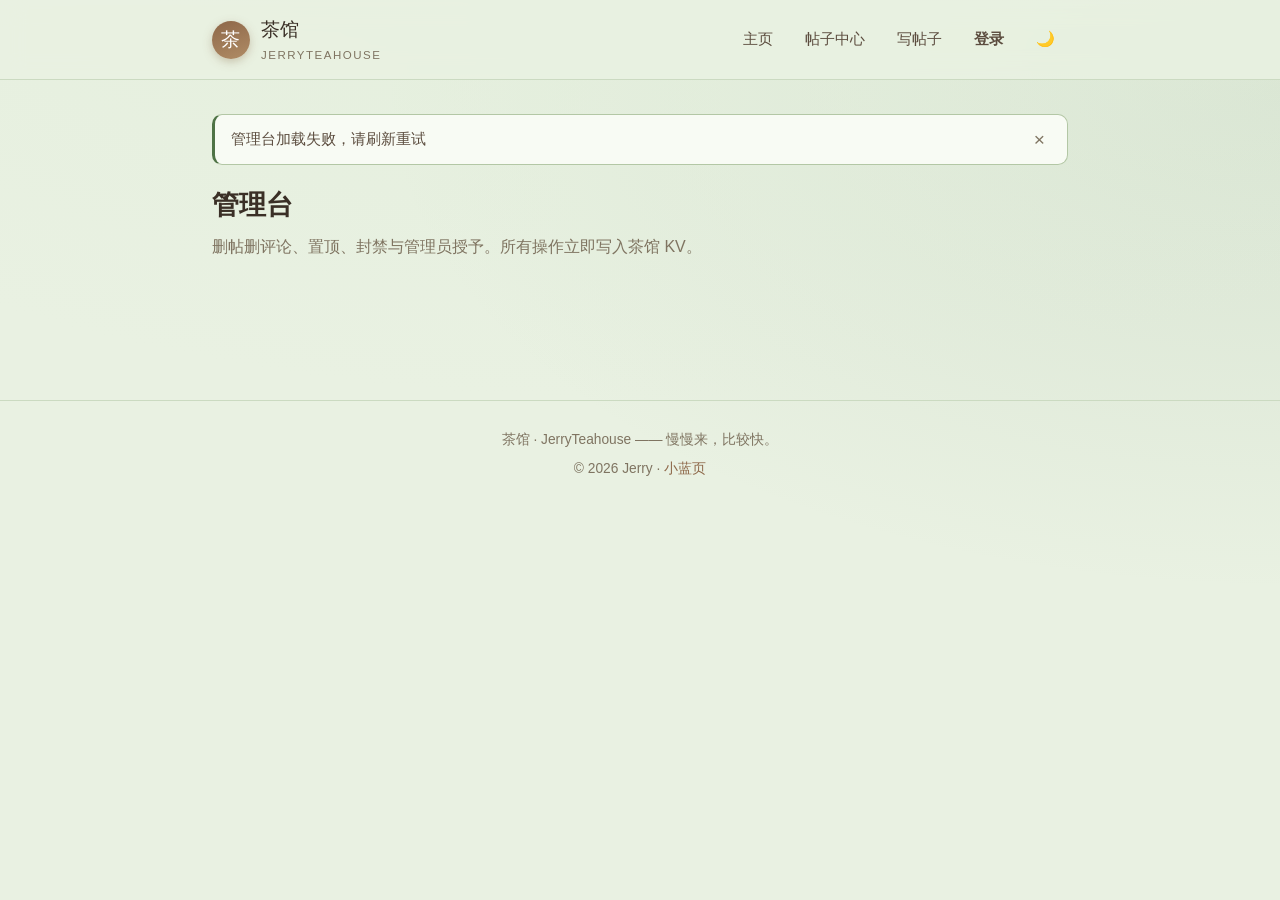
==== admin/index.html @ ba185a42 "Update admin/index.html (2026-09-23 17:43)" ====
<!DOCTYPE html>
<html lang="zh-CN" data-theme="light">
<head>
<meta charset="utf-8" />
<meta name="viewport" content="width=device-width, initial-scale=1" />
<title>管理台 · 茶馆</title>
<meta name="description" content="茶馆管理台：帖子 / 评论 / 用户 / 封禁 / 管理员。" />
<link rel="icon" type="image/svg+xml" href="/assets/favicon.svg" />
<link rel="stylesheet" href="/assets/teahouse.css" />
<link rel="stylesheet" href="/assets/editbar.css" />
<script src="/assets/teahouse.js" defer></script>
<script>
  (function () {
    try {
      var t = localStorage.getItem('tea_theme');
      if (!t) t = (window.matchMedia && window.matchMedia('(prefers-color-scheme: dark)').matches) ? 'dark' : 'light';
      document.documentElement.setAttribute('data-theme', t);
    } catch (e) { document.documentElement.setAttribute('data-theme', 'light'); }
  })();
</script>
</head>
<body>

<header class="tea-header">
  <div class="tea-header-inner">
    <a class="tea-brand" href="/">
      <span class="tea-mark">茶</span>
      <span>茶馆<span class="tea-brand-sub">JerryTeahouse</span></span>
    </a>
    <nav class="tea-nav">
      <a href="/">主页</a>
      <a href="/posts/">帖子中心</a>
      <a href="/new/">写帖子</a>
      <span class="tea-auth-slot" data-tea-auth></span>
      <a href="#" id="themeBtn" title="切换明暗">🌙</a>
    </nav>
  </div>
</header>

<main class="tea-wrap">

  <h1 style="font-size:1.7rem;margin:0 0 6px">管理台</h1>
  <p style="color:var(--muted);margin:0">删帖删评论、置顶、封禁与管理员授予。所有操作立即写入茶馆 KV。</p>

  <section class="tea-panel" id="needLogin" hidden>
    <h2>请先登录</h2>
    <p class="sub">管理台需要管理员身份（站主账号登录后自动具备）。</p>
    <button class="btn btn-tea" type="button" data-tea-login>登录</button>
  </section>

  <section class="tea-panel" id="noPerm" hidden>
    <h2>没有管理员权限</h2>
    <p class="sub">当前账号不是茶馆管理员。站长可在小蓝页授予，或由茶馆管理员在下面「管理员」里添加。</p>
    <a class="btn" href="/">回主页</a>
  </section>

  <div id="adminBody" hidden>

    <section class="tea-panel">
      <h2>概览</h2>
      <p class="sub">评论与用户数按茶馆 KV 现算，可能与帖子内计数略有出入（只统计最近 40 帖的评论）。</p>
      <div class="stat-grid">
        <div class="stat"><b id="kPosts">0</b><span>已发布</span></div>
        <div class="stat"><b id="kDrafts">0</b><span>草稿</span></div>
        <div class="stat"><b id="kPinned">0</b><span>置顶</span></div>
        <div class="stat"><b id="kComments">0</b><span>评论</span></div>
        <div class="stat"><b id="kUsers">0</b><span>用户</span></div>
        <div class="stat"><b id="kBanned">0</b><span>封禁中</span></div>
      </div>
      <div class="tea-form-foot" style="margin-top:16px">
        <button class="btn" type="button" id="refreshBtn">刷新数据</button>
        <a class="btn" href="/posts/">去帖子中心</a>
        <span class="tea-hint" id="meHint"></span>
      </div>
    </section>

    <section class="tea-panel">
      <h2>帖子</h2>
      <p class="sub">置顶的帖子会排在帖子中心最前面。</p>
      <table class="tea-table">
        <thead><tr><th>标题</th><th>作者</th><th>时间</th><th>状态</th><th style="text-align:right">操作</th></tr></thead>
        <tbody id="tblPosts"></tbody>
      </table>
      <div class="empty-note" id="postsEmpty" hidden>还没有帖子。</div>
    </section>

    <section class="tea-panel">
      <h2>评论</h2>
      <p class="sub">按时间倒序，最多显示 60 条。</p>
      <table class="tea-table">
        <thead><tr><th>内容</th><th>作者</th><th>所属帖子</th><th>时间</th><th style="text-align:right">操作</th></tr></thead>
        <tbody id="tblComments"></tbody>
      </table>
      <div class="empty-note" id="commentsEmpty" hidden>还没有评论。</div>
    </section>

    <section class="tea-panel">
      <h2>用户与权限</h2>
      <p class="sub">站主（<span id="ownerName"></span>）永远是管理员，不可移除。封禁期间该用户不能再发帖/评论。</p>
      <table class="tea-table">
        <thead><tr><th>用户</th><th>帖子</th><th>身份</th><th style="text-align:right">操作</th></tr></thead>
        <tbody id="tblUsers"></tbody>
      </table>
      <div class="empty-note" id="usersEmpty" hidden>用户目录还是空的（有人登录并发帖后就会出现）。</div>
    </section>

    <section class="tea-panel">
      <h2>封禁中</h2>
      <table class="tea-table">
        <thead><tr><th>用户</th><th>原因</th><th>封禁时间</th><th>解封时间</th><th style="text-align:right">操作</th></tr></thead>
        <tbody id="tblBans"></tbody>
      </table>
      <div class="empty-note" id="bansEmpty" hidden>当前没有被封禁的用户。</div>
    </section>

  </div>

</main>

<footer class="tea-footer">
  <div>茶馆 · JerryTeahouse —— 慢慢来，比较快。</div>
  <div style="margin-top:6px">© <span id="yr"></span> Jerry · <a href="https://mc-creator-jerry-webpage.pages.dev/">小蓝页</a></div>
</footer>

<script>
(function () {
  'use strict';
  document.getElementById('yr').textContent = new Date().getFullYear();

  function api(url, opts) {
    return fetch(url, Object.assign({ credentials: 'same-origin' }, opts || {}))
      .then(function (r) { return r.json().then(function (j) { return { ok: r.ok, status: r.status, body: j }; }); });
  }
  function post(payload) {
    return api('/api/admin', { method: 'POST', headers: { 'Content-Type': 'application/json' }, body: JSON.stringify(payload) });
  }
  function esc(s) { return String(s == null ? '' : s).replace(/[&<>"']/g, function (c) { return ({ '&': '&amp;', '<': '&lt;', '>': '&gt;', '"': '&quot;', "'": '&#39;' })[c]; }); }
  function toast(msg, kind) { if (window.TeaAuth && window.TeaAuth.notify) window.TeaAuth.notify(msg, kind); }
  function fmtDate(ts) { try { return new Date(ts).toLocaleString('zh-CN', { hour12: false }); } catch (e) { return '—'; } }
  function btn(label, cls, fn) {
    var b = document.createElement('button');
    b.type = 'button';
    b.className = 'mini-btn' + (cls ? ' ' + cls : '');
    b.textContent = label;
    b.addEventListener('click', fn);
    return b;
  }
  var errMap = {
    forbidden: '没有管理员权限', not_found: '对象不存在', unauthorized: '登录已失效，请重新登录',
    cannot_ban_self_or_owner: '不能封禁站主', cannot_ban_admin: '不能封禁管理员',
    cannot_demote_self: '不能取消自己的管理员', owner_always_admin: '站主永远是管理员',
    bad_params: '参数不完整', unknown_action: '未知操作'
  };
  function handle(res, okMsg) {
    if (res.ok) { toast(okMsg); load(); return true; }
    toast(errMap[res.body && res.body.error] || '操作失败', 'err');
    return false;
  }

  var data = null;

  function renderPosts() {
    var tb = document.getElementById('tblPosts');
    tb.innerHTML = '';
    var list = data.posts || [];
    document.getElementById('postsEmpty').hidden = !!list.length;
    list.forEach(function (p) {
      var tr = document.createElement('tr');
      var td1 = document.createElement('td');
      td1.innerHTML = (p.pinned ? '📌 ' : '') + '<a href="/post/?post=' + encodeURIComponent(p.id) + '">' + esc(p.title || '（无标题）') + '</a>';
      var td2 = document.createElement('td');
      td2.innerHTML = '<a href="/profile/?user=' + encodeURIComponent(p.login) + '">' + esc(p.login) + '</a>';
      var td3 = document.createElement('td'); td3.textContent = fmtDate(p.ts);
      var td4 = document.createElement('td'); td4.textContent = p.status === 'draft' ? '草稿' : '已发布';
      var td5 = document.createElement('td'); td5.className = 'act';
      td5.appendChild(btn(p.pinned ? '取消置顶' : '置顶', '', function () {
        post({ action: 'pinPost', id: p.id, pinned: !p.pinned }).then(function (r) { handle(r, p.pinned ? '已取消置顶' : '已置顶'); });
      }));
      td5.appendChild(btn(p.status === 'draft' ? '发布' : '转草稿', '', function () {
        post({ action: 'setStatus', id: p.id, status: p.status === 'draft' ? 'published' : 'draft' })
          .then(function (r) { handle(r, '状态已更新'); });
      }));
      td5.appendChild(btn('删除', 'warn', function () {
        if (!window.confirm('确定删除帖子「' + (p.title || '（无标题）') + '」？\n该帖的评论与附件会一并清除，不可恢复。')) return;
        post({ action: 'delPost', id: p.id }).then(function (r) { handle(r, '帖子已删除'); });
      }));
      [td1, td2, td3, td4, td5].forEach(function (td) { tr.appendChild(td); });
      tb.appendChild(tr);
    });
  }

  function renderComments() {
    var tb = document.getElementById('tblComments');
    tb.innerHTML = '';
    var list = (data.comments || []).slice(0, 60);
    document.getElementById('commentsEmpty').hidden = !!list.length;
    list.forEach(function (c) {
      var tr = document.createElement('tr');
      var td1 = document.createElement('td'); td1.textContent = c.body || '';
      var td2 = document.createElement('td');
      td2.innerHTML = '<a href="/profile/?user=' + encodeURIComponent(c.login) + '">' + esc(c.login) + '</a>';
      var td3 = document.createElement('td');
      td3.innerHTML = '<a href="/post/?post=' + encodeURIComponent(c.post) + '">' + esc(c.postTitle || c.post) + '</a>';
      var td4 = document.createElement('td'); td4.textContent = fmtDate(c.ts);
      var td5 = document.createElement('td'); td5.className = 'act';
      td5.appendChild(btn('删除', 'warn', function () {
        if (!window.confirm('删除这条评论？')) return;
        post({ action: 'delComment', post: c.post, id: c.id }).then(function (r) { handle(r, '评论已删除'); });
      }));
      [td1, td2, td3, td4, td5].forEach(function (td) { tr.appendChild(td); });
      tb.appendChild(tr);
    });
  }

  function renderUsers() {
    var tb = document.getElementById('tblUsers');
    tb.innerHTML = '';
    var list = data.users || [];
    document.getElementById('usersEmpty').hidden = !!list.length;
    var admins = data.admins || [];
    list.forEach(function (u) {
      var isOwner = u.login === data.owner;
      var isAdmin = isOwner || admins.indexOf(u.login) !== -1;
      var banned = (data.bans || []).some(function (b) { return b.login === u.login; });
      var tr = document.createElement('tr');
      var td1 = document.createElement('td');
      td1.innerHTML = '<a href="/profile/?user=' + encodeURIComponent(u.login) + '">' + esc(u.name || u.login) + '</a>' +
        '<span style="color:var(--muted)"> @' + esc(u.login) + '</span>';
      var td2 = document.createElement('td'); td2.textContent = u.posts || 0;
      var td3 = document.createElement('td');
      td3.innerHTML = (isOwner ? '<span class="tag">站主</span> ' : '') +
        (isAdmin ? '<span class="tag">管理员</span>' : '<span style="color:var(--muted)">普通茶客</span>') +
        (banned ? ' <span class="tag" style="background:color-mix(in srgb,var(--danger) 18%,transparent);color:var(--danger)">封禁中</span>' : '');
      var td4 = document.createElement('td'); td4.className = 'act';
      if (!isOwner) {
        if (!isAdmin) {
          td4.appendChild(btn('设为管理员', '', function () {
            if (!window.confirm('把 ' + u.login + ' 设为茶馆管理员？')) return;
            post({ action: 'addAdmin', login: u.login }).then(function (r) { handle(r, '已授予管理员'); });
          }));
        } else {
          td4.appendChild(btn('取消管理员', '', function () {
            if (!window.confirm('取消 ' + u.login + ' 的管理员权限？')) return;
            post({ action: 'removeAdmin', login: u.login }).then(function (r) { handle(r, '已取消管理员'); });
          }));
        }
        if (banned) {
          td4.appendChild(btn('解封', '', function () {
            post({ action: 'unban', login: u.login }).then(function (r) { handle(r, '已解封'); });
          }));
        } else if (!isAdmin) {
          td4.appendChild(btn('封禁', 'warn', function () {
            var hours = Number(window.prompt('封禁 ' + u.login + ' 多少小时？（0 = 永久）', '24'));
            if (isNaN(hours)) return;
            var reason = window.prompt('封禁原因（可留空）：', '') || '';
            post({ action: 'ban', login: u.login, hours: hours, reason: reason }).then(function (r) { handle(r, '已封禁'); });
          }));
        }
      } else {
        td4.innerHTML = '<span style="color:var(--muted)">—</span>';
      }
      [td1, td2, td3, td4].forEach(function (td) { tr.appendChild(td); });
      tb.appendChild(tr);
    });
  }

  function renderBans() {
    var tb = document.getElementById('tblBans');
    tb.innerHTML = '';
    var list = data.bans || [];
    document.getElementById('bansEmpty').hidden = !!list.length;
    list.forEach(function (b) {
      var tr = document.createElement('tr');
      var td1 = document.createElement('td'); td1.textContent = b.login;
      var td2 = document.createElement('td'); td2.textContent = b.reason || '—';
      var td3 = document.createElement('td'); td3.textContent = fmtDate(b.bannedAt);
      var td4 = document.createElement('td'); td4.textContent = b.until ? fmtDate(b.until) : '永久';
      var td5 = document.createElement('td'); td5.className = 'act';
      td5.appendChild(btn('解封', '', function () {
        post({ action: 'unban', login: b.login }).then(function (r) { handle(r, '已解封'); });
      }));
      [td1, td2, td3, td4, td5].forEach(function (td) { tr.appendChild(td); });
      tb.appendChild(tr);
    });
  }

  function load() {
    api('/api/admin').then(function (res) {
      if (res.status === 401) { document.getElementById('needLogin').hidden = false; return; }
      if (res.status === 403 || !res.ok) { document.getElementById('noPerm').hidden = false; return; }

      data = res.body;
      document.getElementById('adminBody').hidden = false;
      document.getElementById('ownerName').textContent = data.owner || '';
      document.getElementById('meHint').textContent = '当前身份：@' + data.me.login + (data.me.isOwner ? '（站主）' : '（管理员）');

      var st = data.stats || {};
      document.getElementById('kPosts').textContent = st.posts || 0;
      document.getElementById('kDrafts').textContent = st.drafts || 0;
      document.getElementById('kPinned').textContent = st.pinned || 0;
      document.getElementById('kComments').textContent = st.comments || 0;
      document.getElementById('kUsers').textContent = st.users || 0;
      document.getElementById('kBanned').textContent = st.banned || 0;

      renderPosts(); renderComments(); renderUsers(); renderBans();
    }).catch(function () { toast('管理台加载失败，请刷新重试', 'err'); });
  }

  document.getElementById('refreshBtn').addEventListener('click', function () { load(); toast('已刷新'); });

  if (window.TeaAuth && window.TeaAuth.onChange) window.TeaAuth.onChange(function () { load(); });
  else document.addEventListener('tea-auth-ready', function () { load(); });
})();
</script>
</body>
</html>
---- assets/teahouse.css ----
/* ============================================================
   JerryTeahouse · 茶室主题
   暖木色 / 茶绿 / 留白。明暗两套。
   ============================================================ */

:root {
  --bg: #e9f1e2;            /* 茶绿纸底（背景走绿，不走黄） */
  --bg-soft: #dde8d4;
  --panel: #f8fbf4;
  --card: #f8fbf4;
  --border: #cbdac1;
  --border-strong: #b3c7a5;
  --text: #3a2f26;          /* 暖褐（字色保留） */
  --text-soft: #5c4d3f;
  --muted: #7f7461;
  --wood: #8d6748;          /* 暖木色 */
  --wood-soft: #b08c66;
  --wood-tint: #f0e6d4;
  --tea: #4f7346;           /* 茶绿（略加深，配绿底更稳） */
  --tea-soft: #7fa07f;
  --tea-tint: #e2eedb;
  --accent: #4f7346;
  --accent-ink: #ffffff;
  --danger: #b4503f;
  --shadow: 0 1px 2px rgba(38, 56, 40, .05), 0 8px 24px rgba(38, 56, 40, .07);
  --shadow-hover: 0 2px 6px rgba(38, 56, 40, .09), 0 14px 34px rgba(38, 56, 40, .12);
  --radius: 16px;
  --radius-sm: 10px;
  --maxw: 900px;
  --font-serif: Georgia, "Songti SC", "Noto Serif SC", "Source Han Serif SC", "STSong", serif;
  --font-sans: -apple-system, BlinkMacSystemFont, "Segoe UI", "PingFang SC",
    "Hiragino Sans GB", "Microsoft YaHei", Roboto, Helvetica, Arial, sans-serif;
}

html[data-theme="dark"] {
  --bg: #131a15;
  --bg-soft: #18211a;
  --panel: #1d2620;
  --card: #1d2620;
  --border: #2b372d;
  --border-strong: #3b4a3d;
  --text: #ece3d6;
  --text-soft: #d3c7b6;
  --muted: #a1927d;
  --wood: #c9a97e;
  --wood-soft: #a98a63;
  --wood-tint: #2e2721;
  --tea: #8fb08a;
  --tea-soft: #6f8c6b;
  --tea-tint: #232e26;
  --accent: #8fb08a;
  --accent-ink: #17201a;
  --danger: #d98a7a;
  --shadow: 0 1px 2px rgba(0, 0, 0, .3), 0 10px 28px rgba(0, 0, 0, .35);
  --shadow-hover: 0 2px 8px rgba(0, 0, 0, .38), 0 16px 40px rgba(0, 0, 0, .45);
}

* { box-sizing: border-box; }

html, body { margin: 0; padding: 0; }

body {
  background: var(--bg);
  color: var(--text);
  font-family: var(--font-sans);
  font-size: 16px;
  line-height: 1.65;
  -webkit-font-smoothing: antialiased;
  text-rendering: optimizeLegibility;
  min-height: 100vh;
  background-image:
    radial-gradient(1200px 600px at 50% -200px, color-mix(in srgb, var(--tea-tint) 90%, transparent), transparent),
    radial-gradient(900px 500px at 100% 10%, color-mix(in srgb, var(--tea-soft) 16%, transparent), transparent);
  background-attachment: fixed;
}

a { color: var(--tea); text-decoration: none; }
a:hover { text-decoration: underline; text-underline-offset: 3px; }

h1, h2, h3, h4 { font-family: var(--font-serif); font-weight: 600; letter-spacing: .2px; color: var(--text); }

/* ---------- 顶栏 ---------- */
.tea-header {
  position: sticky;
  top: 0;
  z-index: 50;
  background: color-mix(in srgb, var(--bg) 86%, transparent);
  backdrop-filter: saturate(1.2) blur(12px);
  border-bottom: 1px solid var(--border);
}
.tea-header-inner {
  max-width: var(--maxw);
  margin: 0 auto;
  padding: 14px 22px;
  display: flex;
  align-items: center;
  gap: 18px;
}
.tea-brand {
  display: inline-flex;
  align-items: center;
  gap: 11px;
  color: var(--text);
  text-decoration: none;
  font-family: var(--font-serif);
  font-size: 1.18rem;
  letter-spacing: .3px;
}
.tea-brand:hover { text-decoration: none; }
.tea-mark {
  width: 38px; height: 38px;
  border-radius: 50%;
  display: grid; place-items: center;
  background: linear-gradient(160deg, var(--wood), var(--wood-soft));
  color: #fff;
  font-size: 1.2rem;
  box-shadow: 0 3px 10px color-mix(in srgb, var(--wood) 35%, transparent);
  flex: none;
}
.tea-brand-sub { display: block; font-family: var(--font-sans); font-size: .72rem; color: var(--muted); letter-spacing: 1.5px; text-transform: uppercase; margin-top: 1px; }
.tea-nav { margin-left: auto; display: flex; align-items: center; gap: 6px; flex-wrap: wrap; }
.tea-nav a {
  color: var(--text-soft);
  padding: 7px 13px;
  border-radius: 999px;
  font-size: .94rem;
  transition: background .18s ease, color .18s ease;
  white-space: nowrap;
}
.tea-nav a:hover { background: var(--wood-tint); color: var(--text); text-decoration: none; }
.tea-nav a.is-active { background: var(--tea-tint); color: var(--tea); font-weight: 600; }

/* ---------- 容器 ---------- */
.tea-wrap { max-width: var(--maxw); margin: 0 auto; padding: 34px 22px 80px; }

/* ---------- Hero ---------- */
.tea-hero { padding: 34px 0 30px; }
.tea-hero h1 {
  font-size: clamp(1.9rem, 4.4vw, 2.7rem);
  line-height: 1.25;
  margin: 0 0 12px;
}
.tea-hero p { color: var(--muted); margin: 0; font-size: 1.05rem; max-width: 60ch; }
.tea-hero .tea-em { color: var(--wood); }
.tea-rule {
  height: 1px; border: 0; margin: 26px 0 0;
  background: linear-gradient(90deg, transparent, var(--border-strong) 18%, var(--border-strong) 82%, transparent);
}

/* ---------- 工具条 ---------- */
.tea-toolbar {
  display: flex; align-items: center; gap: 10px; flex-wrap: wrap;
  margin: 22px 0 18px;
}
.tea-tabs { display: flex; gap: 4px; background: var(--bg-soft); border: 1px solid var(--border); padding: 4px; border-radius: 999px; }
.tea-tab {
  border: 0; background: transparent; color: var(--text-soft); cursor: pointer;
  padding: 7px 15px; border-radius: 999px; font-size: .92rem; font-family: inherit;
  transition: background .18s ease, color .18s ease;
}
.tea-tab:hover { color: var(--text); }
.tea-tab.is-active { background: var(--panel); color: var(--tea); font-weight: 600; box-shadow: var(--shadow); }
.tea-toolbar .tea-spacer { margin-left: auto; }

/* ---------- 按钮 ---------- */
.btn {
  font-family: inherit; font-size: .94rem; cursor: pointer;
  border: 1px solid var(--border-strong);
  background: var(--panel); color: var(--text);
  padding: 9px 18px; border-radius: 999px;
  display: inline-flex; align-items: center; gap: 7px;
  transition: transform .12s ease, background .18s ease, border-color .18s ease, box-shadow .18s ease;
}
.btn:hover { background: var(--wood-tint); border-color: var(--wood-soft); text-decoration: none; }
.btn:active { transform: translateY(1px); }
.btn-tea { background: var(--tea); color: var(--accent-ink); border-color: var(--tea); }
.btn-tea:hover { background: color-mix(in srgb, var(--tea) 88%, #000); border-color: color-mix(in srgb, var(--tea) 88%, #000); }
.btn-ghost { background: transparent; border-color: transparent; color: var(--muted); }
.btn-ghost:hover { background: var(--wood-tint); color: var(--text); }
.btn:disabled { opacity: .55; cursor: not-allowed; transform: none; }
.btn-sm { padding: 6px 13px; font-size: .86rem; }

/* ---------- 帖子卡片 ---------- */
.tea-list { display: flex; flex-direction: column; gap: 16px; }
.post-card {
  display: block;
  background: var(--card);
  border: 1px solid var(--border);
  border-radius: var(--radius);
  padding: 20px 22px;
  color: inherit;
  text-decoration: none;
  box-shadow: var(--shadow);
  transition: transform .16s ease, box-shadow .2s ease, border-color .2s ease;
  position: relative;
  overflow: hidden;
}
.post-card::before {
  content: ""; position: absolute; left: 0; top: 0; bottom: 0; width: 3px;
  background: linear-gradient(180deg, var(--wood), var(--tea));
  opacity: 0; transition: opacity .2s ease;
}
.post-card:hover { text-decoration: none; transform: translateY(-2px); box-shadow: var(--shadow-hover); border-color: var(--border-strong); }
.post-card:hover::before { opacity: 1; }
.post-card h3 { margin: 0 0 8px; font-size: 1.24rem; line-height: 1.4; }
.post-excerpt { color: var(--muted); margin: 0 0 14px; font-size: .96rem; display: -webkit-box; -webkit-line-clamp: 2; -webkit-box-orient: vertical; overflow: hidden; }
.post-meta { display: flex; align-items: center; gap: 14px; flex-wrap: wrap; font-size: .84rem; color: var(--muted); }
.post-meta .who { display: inline-flex; align-items: center; gap: 7px; color: var(--text-soft); }
.post-avatar { width: 22px; height: 22px; border-radius: 50%; object-fit: cover; background: var(--wood-tint); }
.post-tags { display: inline-flex; gap: 6px; flex-wrap: wrap; margin-left: auto; }
.tag {
  font-size: .78rem; color: var(--tea); background: var(--tea-tint);
  border-radius: 999px; padding: 2px 10px; white-space: nowrap;
}
.post-stats { display: inline-flex; gap: 12px; color: var(--muted); font-size: .84rem; }
.post-stats span { display: inline-flex; align-items: center; gap: 4px; }

/* ---------- 空态 ---------- */
.tea-empty {
  text-align: center; padding: 64px 24px;
  border: 1px dashed var(--border-strong); border-radius: var(--radius);
  background: color-mix(in srgb, var(--panel) 55%, transparent);
  color: var(--muted);
}
.tea-empty .tea-empty-mark { font-size: 2.6rem; opacity: .5; margin-bottom: 10px; font-family: var(--font-serif); color: var(--wood); }
.tea-empty h3 { margin: 0 0 6px; color: var(--text-soft); }
.tea-empty p { margin: 0 0 16px; }

/* ---------- 页脚 ---------- */
.tea-footer {
  border-top: 1px solid var(--border);
  margin-top: 60px; padding: 28px 22px 40px;
  text-align: center; color: var(--muted); font-size: .86rem;
}
.tea-footer a { color: var(--wood); }

/* ---------- 示例徽标 ---------- */
.tea-demo-flag {
  display: none;
  background: var(--wood-tint); color: var(--wood);
  border: 1px dashed var(--wood-soft);
  border-radius: var(--radius-sm);
  padding: 9px 14px; font-size: .88rem; margin-bottom: 16px;
}
body.is-demo .tea-demo-flag { display: block; }

/* ---------- 主页：区块标题 / 入口卡片 ---------- */
.tea-section-head { display: flex; align-items: baseline; gap: 12px; margin: 40px 0 18px; }
.tea-section-head h2 { margin: 0; font-size: 1.32rem; }
.tea-section-head .more { margin-left: auto; font-size: .9rem; color: var(--wood); white-space: nowrap; }

.entry-grid { display: grid; grid-template-columns: repeat(auto-fit, minmax(210px, 1fr)); gap: 16px; }
.entry-card {
  display: block; color: inherit; text-decoration: none;
  background: var(--card); border: 1px solid var(--border);
  border-radius: var(--radius); padding: 22px;
  box-shadow: var(--shadow);
  transition: transform .16s ease, box-shadow .2s ease, border-color .2s ease;
}
.entry-card:hover { text-decoration: none; transform: translateY(-2px); box-shadow: var(--shadow-hover); border-color: var(--border-strong); }
.entry-card .ic {
  width: 44px; height: 44px; border-radius: 13px; display: grid; place-items: center;
  font-size: 1.35rem; margin-bottom: 13px;
  background: var(--tea-tint); color: var(--tea);
}
.entry-card:nth-child(2n) .ic { background: var(--wood-tint); color: var(--wood); }
.entry-card h3 { margin: 0 0 6px; font-size: 1.1rem; }
.entry-card p { margin: 0; color: var(--muted); font-size: .92rem; line-height: 1.6; }

.tea-about {
  margin-top: 44px; padding: 26px 28px;
  border: 1px solid var(--border); border-radius: var(--radius);
  background: color-mix(in srgb, var(--panel) 60%, transparent);
}
.tea-about h2 { margin: 0 0 10px; font-size: 1.2rem; }
.tea-about p { margin: 0 0 8px; color: var(--muted); }

/* ---------- 表单 / 评论框（共享，子页可直接用） ---------- */
.tea-form-foot { display: flex; align-items: center; gap: 12px; flex-wrap: wrap; }
.tea-form-foot .tea-hint a, .tea-hint a { color: var(--tea); }
.tea-composer textarea {
  width: 100%; min-height: 96px; resize: vertical;
  font-family: inherit; font-size: .98rem; line-height: 1.7;
  padding: 12px 14px; border: 1px solid var(--border-strong);
  border-radius: var(--radius-sm); background: var(--panel); color: var(--text);
}
.tea-composer textarea:focus { outline: 2px solid color-mix(in srgb, var(--tea) 40%, transparent); border-color: var(--tea-soft); }

/* ---------- 登录态（小蓝页 SSO） ---------- */
.tea-auth-link { color: var(--tea); font-weight: 600; }
.tea-user {
  display: inline-flex; align-items: center; gap: 7px;
  padding: 3px 4px 3px 10px; max-width: 230px;
  border: 1px solid var(--border-strong); border-radius: 999px;
  background: color-mix(in srgb, var(--panel) 80%, transparent);
}
.tea-user-dot { width: 7px; height: 7px; border-radius: 50%; background: var(--tea); flex: none; }
.tea-user-name { color: var(--text); font-weight: 600; overflow: hidden; text-overflow: ellipsis; white-space: nowrap; }
.tea-auth-out { color: var(--muted); font-size: .84rem; padding: 2px 7px; border-radius: 999px; }
.tea-auth-out:hover { background: var(--wood-tint); color: var(--text); text-decoration: none; }
.tea-notice {
  display: flex; align-items: center; justify-content: space-between; gap: 12px;
  margin: 0 0 18px; padding: 12px 16px;
  border: 1px solid var(--border-strong); border-left: 3px solid var(--tea);
  border-radius: var(--radius-sm);
  background: var(--panel); color: var(--text-soft); font-size: .94rem;
}
.tea-notice button { background: none; border: 0; color: var(--muted); font-size: 1.2rem; cursor: pointer; line-height: 1; }
/* 门控元素用 [hidden] 切换，避免被 inline-flex 等 display 覆盖 */
[hidden] { display: none !important; }

/* ---------- 响应式 ---------- */
@media (max-width: 640px) {
  .tea-header-inner { padding: 12px 16px; gap: 10px; }
  .tea-wrap { padding: 24px 16px 64px; }
  .tea-brand { font-size: 1.06rem; }
  .tea-nav a { padding: 6px 10px; font-size: .88rem; }
  .post-card { padding: 17px 17px; }
  .post-tags { margin-left: 0; }
}
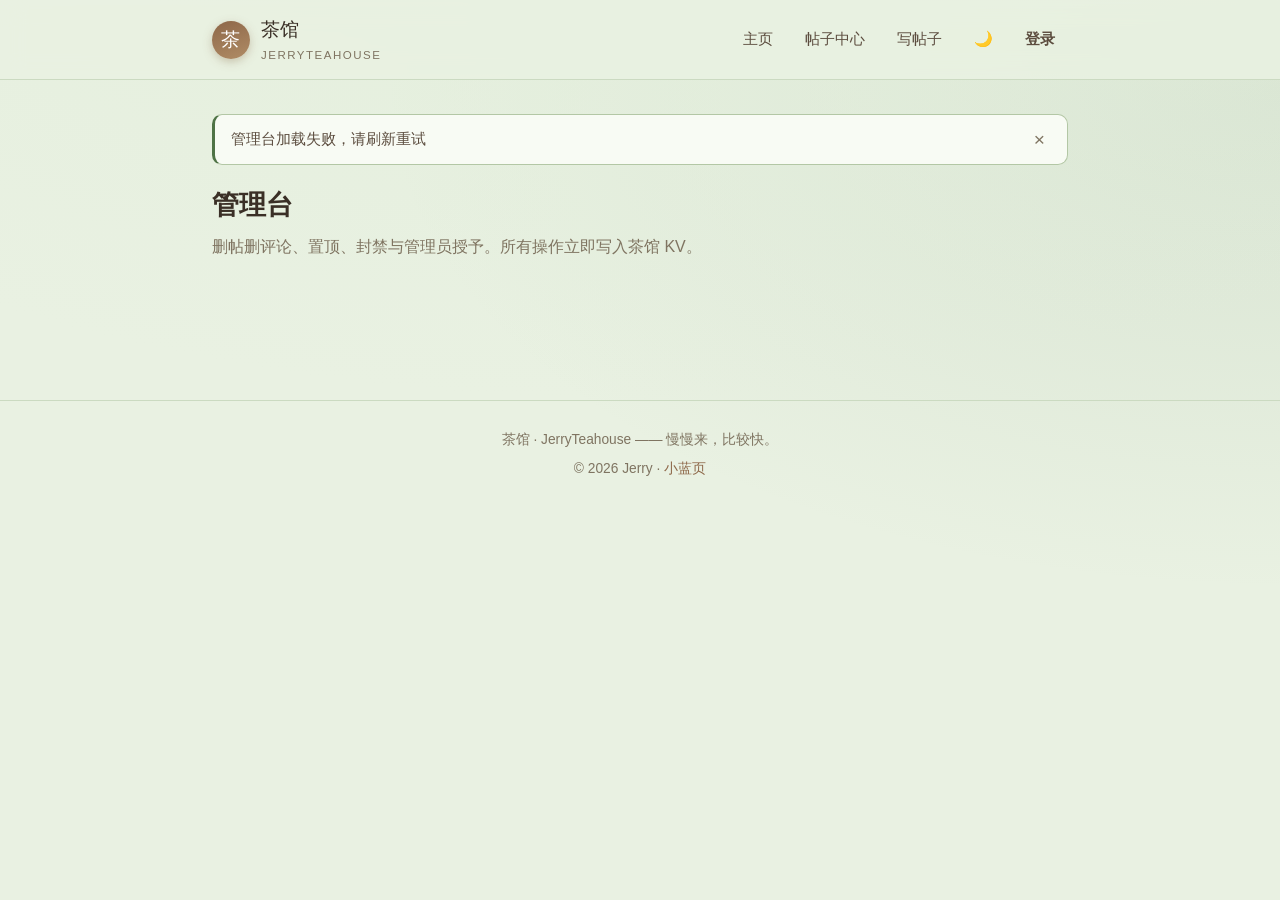
==== commit e9758e7d: "Update admin/index.html (2026-09-23 19:23)" ====
--- a/admin/index.html
+++ b/admin/index.html
@@ -31,8 +31,8 @@
       <a href="/">主页</a>
       <a href="/posts/">帖子中心</a>
       <a href="/new/">写帖子</a>
+      <a href="#" id="themeBtn" title="切换明暗">🌙</a>
       <span class="tea-auth-slot" data-tea-auth></span>
-      <a href="#" id="themeBtn" title="切换明暗">🌙</a>
     </nav>
   </div>
 </header>
--- a/assets/teahouse.css
+++ b/assets/teahouse.css
@@ -318,3 +318,201 @@
   .post-card { padding: 17px 17px; }
   .post-tags { margin-left: 0; }
 }
+
+/* ============================================================
+   以下为「搬来的组件」桥接层：
+   小蓝页的组件（含仿 M365 编辑器 editbar）读的是 --card-bg / --card-border 一套变量，
+   这里把它们别名到茶馆的茶色变量，避免再复制一份颜色定义。
+   ============================================================ */
+:root {
+  --card-bg: var(--card);
+  --card-border: var(--border);
+  --card-shadow: var(--shadow);
+  --panel-bg: var(--panel);
+  --bar-top: var(--wood);
+  --bar-bottom: color-mix(in srgb, var(--wood) 86%, #000);
+  --bar-fg: #fff;
+}
+
+/* ---------- 顶栏：登录态（头像 + 下拉菜单） ---------- */
+.tea-user-wrap { position: relative; display: inline-flex; align-items: center; }
+.tea-user-btn {
+  display: inline-flex; align-items: center; gap: 8px;
+  padding: 3px 10px 3px 4px; max-width: 220px; cursor: pointer;
+  border: 1px solid var(--border-strong); border-radius: 999px;
+  background: color-mix(in srgb, var(--panel) 80%, transparent);
+  color: var(--text); font: inherit; font-size: .92rem;
+  transition: background .18s ease, border-color .18s ease;
+}
+.tea-user-btn:hover { background: var(--wood-tint); border-color: var(--wood-soft); }
+.tea-user-avatar {
+  width: 26px; height: 26px; border-radius: 50%; flex: none;
+  object-fit: cover; background: var(--wood-tint);
+  display: grid; place-items: center;
+  font-family: var(--font-serif); font-size: .86rem; color: var(--wood);
+}
+img.tea-user-avatar { display: block; }
+.tea-user-name { font-weight: 600; overflow: hidden; text-overflow: ellipsis; white-space: nowrap; }
+.tea-user-caret { color: var(--muted); font-size: .7rem; line-height: 1; }
+.tea-user-menu {
+  position: absolute; right: 0; top: calc(100% + 8px); z-index: 80;
+  min-width: 168px; padding: 6px;
+  background: var(--panel); border: 1px solid var(--border);
+  border-radius: 12px; box-shadow: var(--shadow-hover);
+  display: none; flex-direction: column; gap: 2px;
+}
+.tea-user-wrap.open .tea-user-menu { display: flex; }
+.tea-user-menu a {
+  display: flex; align-items: center; gap: 9px;
+  padding: 8px 11px; border-radius: 9px; color: var(--text-soft); font-size: .92rem;
+}
+.tea-user-menu a:hover { background: var(--wood-tint); color: var(--text); text-decoration: none; }
+.tea-user-menu .sep { height: 1px; margin: 5px 4px; background: var(--border); }
+.tea-user-menu .danger { color: var(--danger); }
+.tea-user-menu .badge-admin {
+  margin-left: auto; font-size: .72rem; padding: 1px 7px; border-radius: 999px;
+  background: var(--tea-tint); color: var(--tea); font-weight: 600;
+}
+
+/* ---------- 浮动操作区（仿 M365 页面编辑器入口） ---------- */
+.tea-float {
+  position: fixed; right: 20px; bottom: 20px; z-index: 60;
+  display: flex; flex-direction: column; align-items: flex-end; gap: 9px;
+}
+.tea-float button, .tea-float a {
+  font: inherit; font-size: .88rem; cursor: pointer;
+  padding: 9px 15px; border-radius: 999px;
+  border: 1px solid var(--border-strong); background: var(--panel); color: var(--text);
+  box-shadow: var(--shadow); white-space: nowrap;
+  display: inline-flex; align-items: center; gap: 7px;
+}
+.tea-float button:hover, .tea-float a:hover { background: var(--wood-tint); text-decoration: none; }
+.tea-float .is-primary { background: var(--tea); border-color: var(--tea); color: var(--accent-ink); font-weight: 600; }
+.tea-float .is-primary:hover { background: color-mix(in srgb, var(--tea) 88%, #000); }
+@media (max-width: 640px) {
+  .tea-float { right: 12px; bottom: 12px; }
+  .tea-user-btn { max-width: 150px; }
+}
+
+/* ============================================================
+   发帖输入框：仿 M365 块（editor-m365.js 配套样式）
+   ============================================================ */
+.rt-group { display: inline-flex; align-items: center; gap: 4px; }
+/* 与模板 .rt-btn 同款外观；单独类名以便不改动搬来的发帖模板脚本 */
+.editor-toolbar .m365-tb {
+  height: 30px; min-width: 30px; padding: 0 7px;
+  border: 1px solid var(--card-border); background: var(--card-bg); color: var(--text);
+  border-radius: 6px; cursor: pointer; font-size: .9rem; line-height: 1;
+  display: inline-flex; align-items: center; justify-content: center;
+}
+.editor-toolbar .m365-tb:hover { background: color-mix(in srgb, var(--accent) 14%, var(--card-bg)); border-color: var(--accent); }
+.rt-menu {
+  position: fixed; z-index: 90; display: flex; flex-direction: column;
+  min-width: 150px; padding: 5px;
+  background: var(--panel); border: 1px solid var(--border);
+  border-radius: 10px; box-shadow: var(--shadow-hover);
+}
+.rt-menu-item {
+  text-align: left; font: inherit; font-size: .9rem; padding: 8px 10px;
+  border: 0; border-radius: 8px; background: transparent;
+  color: var(--text-soft); cursor: pointer;
+}
+.rt-menu-item:hover { background: var(--wood-tint); color: var(--text); }
+
+.m365-block { display: block; max-width: 100%; margin: 10px 0; border-radius: 10px; }
+.m365-block.is-selected { outline: 2px dashed var(--tea); outline-offset: 3px; }
+.m365-image { height: auto; }
+.m365-video { background: #000; }
+.m365-audio { width: 100%; }
+.m365-file {
+  display: inline-flex; align-items: center; gap: 10px;
+  padding: 10px 14px; border: 1px solid var(--border-strong);
+  background: var(--panel); color: var(--text); text-decoration: none;
+}
+.m365-file:hover { background: var(--wood-tint); text-decoration: none; }
+.m365-file-ext {
+  font-size: .72rem; font-weight: 700; letter-spacing: .5px;
+  padding: 2px 7px; border-radius: 6px; background: var(--tea-tint); color: var(--tea);
+}
+.m365-file-name { word-break: break-all; }
+.m365-textbox {
+  border: 1px dashed var(--border-strong); padding: 12px 14px; min-height: 52px;
+  background: color-mix(in srgb, var(--panel) 70%, transparent);
+}
+.m365-mini, .m365-badge {
+  position: fixed; z-index: 95; display: flex; align-items: center; gap: 3px;
+  padding: 4px; background: var(--panel); border: 1px solid var(--border);
+  border-radius: 10px; box-shadow: var(--shadow-hover);
+}
+.m365-mini button, .m365-badge button {
+  font: inherit; font-size: .86rem; line-height: 1; padding: 5px 8px;
+  border: 0; border-radius: 7px; background: transparent; color: var(--text-soft); cursor: pointer;
+}
+.m365-mini button:hover, .m365-badge button:hover { background: var(--wood-tint); color: var(--text); }
+.m365-badge-size { font-size: .78rem; color: var(--muted); padding: 0 5px; white-space: nowrap; }
+.m365-handle {
+  position: fixed; z-index: 96; width: 14px; height: 14px;
+  border-radius: 3px; background: var(--tea); border: 2px solid #fff;
+  box-shadow: 0 1px 4px rgba(0, 0, 0, .3); cursor: nwse-resize;
+}
+
+/* ============================================================
+   表单 / 面板 / 表格（设置页 · 个人主页 · 管理台 共用）
+   ============================================================ */
+.tea-panel {
+  background: var(--card); border: 1px solid var(--border);
+  border-radius: var(--radius); padding: 22px 24px;
+  box-shadow: var(--shadow); margin-top: 18px;
+}
+.tea-panel > h2 { margin: 0 0 4px; font-size: 1.12rem; }
+.tea-panel .sub { color: var(--muted); font-size: .88rem; margin: 0 0 16px; }
+.field { display: flex; flex-direction: column; gap: 6px; margin-bottom: 14px; }
+.field label { font-size: .86rem; color: var(--text-soft); font-weight: 600; }
+.field input[type="text"], .field input[type="url"], .field input[type="number"], .field textarea, .field select {
+  font: inherit; font-size: .95rem; padding: 10px 12px; color: var(--text);
+  background: var(--panel); border: 1px solid var(--border-strong);
+  border-radius: var(--radius-sm); width: 100%;
+}
+.field textarea { min-height: 88px; resize: vertical; }
+.field .hint { font-size: .8rem; color: var(--muted); }
+.row { display: flex; gap: 12px; flex-wrap: wrap; align-items: flex-end; }
+.row > .field { flex: 1 1 200px; margin-bottom: 0; }
+.chips { display: flex; gap: 8px; flex-wrap: wrap; }
+.chip {
+  font: inherit; font-size: .86rem; cursor: pointer;
+  padding: 7px 13px; border-radius: 999px;
+  border: 1px solid var(--border-strong); background: var(--panel); color: var(--text-soft);
+}
+.chip:hover { background: var(--wood-tint); color: var(--text); }
+.chip.is-on { background: var(--tea); border-color: var(--tea); color: var(--accent-ink); font-weight: 600; }
+.tea-table { width: 100%; border-collapse: collapse; font-size: .9rem; }
+.tea-table th, .tea-table td { text-align: left; padding: 9px 10px; border-bottom: 1px solid var(--border); vertical-align: middle; }
+.tea-table th { color: var(--muted); font-weight: 600; font-size: .82rem; white-space: nowrap; }
+.tea-table tr:last-child td { border-bottom: 0; }
+.tea-table td.act { white-space: nowrap; text-align: right; }
+.mini-btn {
+  font: inherit; font-size: .8rem; cursor: pointer;
+  padding: 4px 10px; border-radius: 999px; margin-left: 4px;
+  border: 1px solid var(--border-strong); background: var(--panel); color: var(--text-soft);
+}
+.mini-btn:hover { background: var(--wood-tint); color: var(--text); }
+.mini-btn.warn { color: var(--danger); border-color: color-mix(in srgb, var(--danger) 45%, var(--border-strong)); }
+.stat-grid { display: grid; grid-template-columns: repeat(auto-fit, minmax(118px, 1fr)); gap: 12px; }
+.stat { background: var(--panel); border: 1px solid var(--border); border-radius: var(--radius-sm); padding: 14px 16px; }
+.stat b { display: block; font-size: 1.5rem; font-family: var(--font-serif); line-height: 1.3; }
+.stat span { color: var(--muted); font-size: .84rem; }
+.profile-head { display: flex; gap: 18px; align-items: center; flex-wrap: wrap; }
+.profile-avatar {
+  width: 72px; height: 72px; border-radius: 50%; object-fit: cover;
+  background: var(--wood-tint); display: grid; place-items: center;
+  font-family: var(--font-serif); font-size: 1.8rem; color: var(--wood); flex: none;
+}
+.profile-meta { display: flex; flex-direction: column; gap: 3px; min-width: 0; }
+.profile-meta h1 { margin: 0; font-size: 1.5rem; }
+.profile-meta .login { color: var(--muted); font-size: .88rem; }
+.profile-meta .bio { color: var(--text-soft); font-size: .95rem; margin: 4px 0 0; }
+.empty-note { color: var(--muted); font-size: .92rem; padding: 14px 0; }
+.tag-toggle { display: inline-flex; align-items: center; gap: 6px; }
+
+
+
--- a/assets/editbar.css
+++ b/assets/editbar.css
@@ -0,0 +1,667 @@
+/* ============================================================
+   茶馆 · 仿 M365 编辑器（editbar.js）配套样式
+   —— 本文件由 xiaolan-site/common.css 的 .xl-rbn-* / .xl-edit-* / .xl-block 等
+      规则【原样抽取】而来（构建脚本 _extract_editbar_css.mjs），不手改内容。
+      仅供茶馆「自有页」（主页/设置/个人主页/管理台）使用；
+      搬运来的帖子页已通过 post.css 内含同一套规则，无需重复加载。
+   ============================================================ */
+.xl-editmode [data-xl-edit] {
+  outline: 1px dashed var(--accent);
+  outline-offset: 2px;
+  cursor: text;
+  border-radius: 4px;
+}
+
+.xl-editmode [data-xl-edit-img] {
+  outline: 2px dashed var(--accent);
+  outline-offset: 3px;
+  cursor: pointer;
+}
+
+.xl-edit-banner {
+  position: fixed;
+  top: 0; left: 0; right: 0;
+  z-index: 1200;
+  display: flex; flex-direction: column;
+  background: #faf9f8;
+  color: #242424;
+  border-bottom: 1px solid #e0e0e0;
+  box-shadow: 0 2px 8px rgba(0, 0, 0, 0.14);
+  font-family: "Segoe UI", "Microsoft YaHei", system-ui, -apple-system, sans-serif;
+  font-size: 13px;
+  line-height: 1.4;
+}
+
+.xl-edit-row { position: relative; display: flex; align-items: center; gap: 10px; padding: 8px 14px 6px; }
+
+.xl-edit-banner .xl-edit-brand {
+  display: inline-flex; align-items: center; gap: 6px;
+  font-weight: 700; font-size: 13.5px; color: var(--accent); white-space: nowrap;
+}
+
+.xl-edit-banner .xl-edit-brand-ico { font-size: 15px; line-height: 1; }
+
+.xl-edit-banner .xl-edit-tip {
+  flex: 1 1 auto; min-width: 0;
+  color: #616161; font-size: 12px;
+  overflow: hidden; text-overflow: ellipsis; white-space: nowrap;
+}
+
+.xl-edit-banner button {
+  font-family: inherit; font-size: 13px; line-height: 1.4;
+  border: 1px solid transparent;
+  background: transparent; color: #242424;
+  border-radius: 4px; padding: 4px 8px;
+  cursor: pointer;
+}
+
+.xl-edit-banner button:hover { background: #f0f0f0; }
+
+.xl-edit-banner .xl-edit-save {
+  background: var(--accent); color: #fff; border-color: var(--accent);
+  font-weight: 600; padding: 6px 16px;
+}
+
+.xl-edit-banner .xl-edit-save:hover { background: color-mix(in srgb, var(--accent) 86%, #000); color: #fff; }
+
+.xl-edit-banner .xl-edit-save:disabled { opacity: .5; cursor: default; }
+
+.xl-edit-banner .xl-edit-exit {
+  background: #fff; color: #242424; border-color: #d1d1d1; padding: 6px 14px;
+}
+
+.xl-edit-banner .xl-edit-exit:hover { background: #f0f0f0; }
+
+.xl-edit-banner .xl-rbn-collapse { padding: 6px 9px; color: #616161; font-size: 12px; }
+
+.xl-edit-banner.is-collapsed .xl-rbn-collapse { color: var(--accent); }
+
+.xl-edit-banner.is-collapsed .xl-rbn-tabs,
+.xl-edit-banner.is-collapsed .xl-rbn-body { display: none; }
+
+.xl-edit-banner .xl-rbn-tabs {
+  display: flex; align-items: flex-end; gap: 2px;
+  padding: 0 10px; background: #faf9f8;
+  overflow-x: auto;
+}
+
+.xl-edit-banner .xl-rbn-tab {
+  position: relative;
+  padding: 7px 12px 9px;
+  border: 0; background: none;
+  color: #424242; font-size: 13px;
+  border-radius: 4px 4px 0 0;
+  white-space: nowrap;
+}
+
+.xl-edit-banner .xl-rbn-tab:hover { background: #f0f0f0; color: #242424; }
+
+.xl-edit-banner .xl-rbn-tab.on { color: var(--accent); font-weight: 600; }
+
+.xl-edit-banner .xl-rbn-tab.on::after {
+  content: ''; position: absolute;
+  left: 8px; right: 8px; bottom: 2px; height: 2px;
+  border-radius: 1px; background: var(--accent);
+}
+
+.xl-edit-banner .xl-rbn-tab.is-ctx { padding-left: 17px; color: var(--accent); }
+
+.xl-edit-banner .xl-rbn-tab.is-ctx::before {
+  content: ''; position: absolute;
+  left: 6px; top: 50%; width: 3px; height: 14px; margin-top: -7px;
+  border-radius: 2px; background: var(--accent);
+}
+
+.xl-edit-banner .xl-rbn-body {
+  display: flex; align-items: stretch;
+  background: #fff;
+  border-top: 1px solid #e0e0e0;
+  padding: 5px 8px 0;
+  min-height: 74px;
+  overflow-x: auto; overflow-y: hidden;
+  -webkit-overflow-scrolling: touch;
+}
+
+.xl-edit-banner .xl-rbn-pane { display: none; align-items: stretch; width: 100%; }
+
+.xl-edit-banner .xl-rbn-pane.on { display: flex; }
+
+.xl-edit-banner .xl-rbn-grp {
+  display: flex; flex-direction: column;
+  padding: 0 9px; flex: 0 0 auto;
+  border-right: 1px solid #ededed;
+}
+
+.xl-edit-banner .xl-rbn-grp:last-child { border-right: 0; }
+
+.xl-edit-banner .xl-rbn-grp-body { display: flex; align-items: center; gap: 4px; flex: 1 1 auto; padding: 2px 0 3px; }
+
+.xl-edit-banner .xl-rbn-grp-name {
+  text-align: center; color: #8a8886; font-size: 10.5px;
+  padding: 2px 0 5px; white-space: nowrap; letter-spacing: .02em;
+}
+
+.xl-edit-banner .xl-rbn-stack { display: flex; flex-direction: column; gap: 3px; }
+
+.xl-edit-banner .xl-rbn-row { display: flex; align-items: center; gap: 2px; }
+
+.xl-edit-banner .xl-rbn-vsep { width: 1px; align-self: stretch; margin: 3px 4px; background: #e0e0e0; }
+
+.xl-edit-banner .xl-rbn-note { color: #616161; font-size: 11.5px; line-height: 1.75; white-space: nowrap; }
+
+.xl-edit-banner .xl-tb-btn,
+.xl-edit-banner .xl-tb-select,
+.xl-edit-banner .xl-tb-color {
+  font-family: inherit; font-size: 13px;
+  border: 1px solid transparent;
+  background: transparent; color: #242424;
+  border-radius: 4px; padding: 4px 8px;
+  cursor: pointer; white-space: nowrap;
+}
+
+.xl-edit-banner .xl-tb-btn { min-width: 26px; text-align: center; }
+
+.xl-edit-banner .xl-tb-btn:hover,
+.xl-edit-banner .xl-tb-select:hover,
+.xl-edit-banner .xl-tb-color:hover { background: #f0f0f0; }
+
+.xl-edit-banner .xl-tb-select { border-color: #d1d1d1; background: #fff; padding-right: 4px; }
+
+.xl-edit-banner .xl-tb-select option { color: #242424; }
+
+.xl-edit-banner .xl-tb-sep { width: 1px; align-self: stretch; margin: 3px 5px; background: #e0e0e0; }
+
+.xl-edit-banner .xl-tb-color { display: inline-flex; align-items: center; gap: 6px; }
+
+.xl-edit-banner .xl-tb-color input[type=color] { width: 22px; height: 22px; border: none; background: none; padding: 0; cursor: pointer; }
+
+.xl-edit-banner .xl-tb-size {
+  width: 52px; font-family: inherit; font-size: 13px;
+  border: 1px solid #d1d1d1; background: #fff; color: #242424;
+  border-radius: 4px; padding: 3px 6px;
+}
+
+.xl-edit-banner .xl-tb-size::placeholder { color: #a19f9d; }
+
+.xl-edit-banner .xl-tb-size:focus { outline: 2px solid color-mix(in srgb, var(--accent) 50%, transparent); outline-offset: 0; }
+
+.xl-edit-banner .xl-tb-color-btn {
+  position: relative;
+  display: inline-flex; align-items: center; gap: 3px;
+  padding: 3px 6px 3px 4px;
+  font-family: inherit; font-size: 13px;
+  border: 1px solid transparent; background: transparent; color: #242424;
+  border-radius: 4px; cursor: pointer;
+}
+
+.xl-edit-banner .xl-tb-color-btn:hover { background: #f0f0f0; }
+
+.xl-edit-banner .xl-tb-color-letter,
+.xl-edit-banner .xl-tb-color-bg-letter { font-weight: 800; font-size: 14px; line-height: 1; padding: 1px 3px; }
+
+.xl-edit-banner .xl-tb-color-letter { color: #242424; }
+
+.xl-edit-banner .xl-tb-color-bg-letter { background: #fff36d; color: #242424; border-radius: 2px; }
+
+.xl-edit-banner .xl-tb-color-bar { display: inline-block; width: 15px; height: 3px; border-radius: 2px; margin-left: 1px; }
+
+.xl-edit-banner .xl-caret { font-size: .6rem; opacity: .7; margin-left: 1px; }
+
+.xl-tb-color-panel {
+  display: none;
+  position: absolute;
+  top: calc(100% + 6px); left: 0;
+  z-index: 1250;
+  background: var(--card-bg, #fff);
+  color: var(--text, #1c2733);
+  border-radius: 12px;
+  box-shadow: 0 8px 24px rgba(0,0,0,0.25);
+  padding: 10px;
+  width: 232px;
+}
+
+.xl-tb-color-panel.open { display: block; }
+
+.xl-edit-banner .xl-rbn-body .xl-tb-color-panel {
+  position: fixed;
+  max-height: 70vh;
+  overflow-y: auto;
+}
+
+.xl-tb-color-grid {
+  display: grid;
+  grid-template-columns: repeat(6, 1fr);
+  gap: 4px;
+}
+
+.xl-tb-color-swatch {
+  width: 100%; aspect-ratio: 1;
+  border: 1px solid rgba(0,0,0,0.15);
+  border-radius: 4px;
+  cursor: pointer;
+  padding: 0;
+}
+
+.xl-tb-color-swatch:hover { transform: scale(1.1); box-shadow: 0 0 0 2px var(--accent); }
+
+.xl-tb-color-recent { margin-top: 10px; }
+
+.xl-tb-color-recent-label {
+  font-size: .72rem; color: var(--muted, #44556a);
+  margin-bottom: 4px;
+}
+
+.xl-tb-color-recent-empty {
+  font-size: .72rem; color: var(--muted, #44556a); opacity: .6;
+  grid-column: 1 / -1;
+  padding: 4px 0;
+}
+
+.xl-tb-color-custom {
+  display: flex; align-items: center; gap: 8px;
+  margin-top: 10px;
+  padding-top: 8px;
+  border-top: 1px solid var(--card-border, #e3e8ef);
+  font-size: .78rem;
+}
+
+.xl-tb-color-custom input[type=color] {
+  width: 28px; height: 28px; padding: 0;
+  border: 1px solid var(--card-border, #e3e8ef);
+  border-radius: 4px; cursor: pointer;
+}
+
+.xl-tb-color-clear {
+  margin-left: auto;
+  padding: 4px 10px;
+  font-size: .72rem;
+  border: 1px solid var(--card-border, #e3e8ef);
+  background: transparent;
+  color: var(--muted, #44556a);
+  border-radius: 999px;
+  cursor: pointer;
+}
+
+.xl-tb-color-clear:hover {
+  background: var(--card-bg, #fff);
+  color: var(--danger, #d13438);
+  border-color: var(--danger, #d13438);
+}
+
+.xl-mini-toolbar {
+  display: none;
+  position: fixed;
+  z-index: 1240;
+  background: #fff;
+  color: #242424;
+  border: 1px solid #e0e0e0;
+  border-radius: 6px;
+  padding: 3px 4px;
+  gap: 2px;
+  box-shadow: 0 6px 18px rgba(0, 0, 0, 0.18);
+  font-size: 13px;
+  align-items: center;
+  white-space: nowrap;
+}
+
+.xl-mini-toolbar.open { display: inline-flex; }
+
+.xl-mini-toolbar button {
+  border: 1px solid transparent; background: transparent; color: #242424;
+  padding: 4px 9px; border-radius: 4px; cursor: pointer;
+  font-family: inherit; font-size: 13px;
+  font-weight: 700;
+}
+
+.xl-mini-toolbar button:hover { background: #f0f0f0; }
+
+.xl-mini-toolbar .xl-mini-fg, .xl-mini-toolbar .xl-mini-bg {
+  position: relative;
+  padding: 4px 7px;
+}
+
+.xl-mini-toolbar .xl-mini-fg-letter, .xl-mini-toolbar .xl-mini-bg-letter {
+  display: inline-block; width: 14px; height: 14px;
+  line-height: 14px; text-align: center; border-radius: 3px;
+  font-weight: 800; font-size: 13px;
+}
+
+.xl-mini-toolbar .xl-mini-fg-letter { background: #242424; color: #fff; }
+
+.xl-mini-toolbar .xl-mini-bg-letter { background: #fff36d; color: #242424; }
+
+.xl-mini-toolbar .xl-mini-fg-bar {
+  display: block; height: 2px; width: 14px; margin: 1px auto 0;
+  background: #242424;
+}
+
+.xl-mini-toolbar .xl-mini-fg-panel, .xl-mini-toolbar .xl-mini-bg-panel {
+  display: none;
+  position: absolute;
+  top: calc(100% + 6px); left: 50%; transform: translateX(-50%);
+  z-index: 1260;
+}
+
+.xl-mini-toolbar .xl-mini-fg-panel.open, .xl-mini-toolbar .xl-mini-bg-panel.open { display: block; }
+
+.xl-mini-toolbar .xl-mini-fg-panel .xl-tb-color-panel,
+.xl-mini-toolbar .xl-mini-bg-panel .xl-tb-color-panel {
+  position: static;
+  box-shadow: 0 8px 24px rgba(0,0,0,0.28);
+}
+
+.xl-edit-banner .xl-tb-btn.on {
+  background: color-mix(in srgb, var(--accent) 15%, transparent);
+  color: var(--accent);
+  box-shadow: inset 0 0 0 1px color-mix(in srgb, var(--accent) 42%, transparent);
+  font-weight: 700;
+}
+
+.xl-edit-banner .xl-tb-btn:disabled { opacity: .45; cursor: not-allowed; }
+
+.xl-edit-banner .xl-tb-btn:disabled:hover { background: transparent; }
+
+.xl-edit-banner .xl-tb-btn.f-bold { font-weight: 800; }
+
+.xl-edit-banner .xl-tb-btn.f-italic { font-style: italic; font-family: Georgia, serif; }
+
+.xl-edit-banner .xl-tb-btn.f-underline { text-decoration: underline; }
+
+.xl-edit-banner .xl-tb-btn.f-strike { text-decoration: line-through; }
+
+.xl-edit-banner .xl-tb-btn.f-bold, .xl-edit-banner .xl-tb-btn.f-italic,
+.xl-edit-banner .xl-tb-btn.f-underline, .xl-edit-banner .xl-tb-btn.f-strike {
+  min-width: 26px; padding: 4px 6px; text-align: center;
+}
+
+.xl-edit-banner .xl-kbd { border-color: #d1d1d1; background: #fff; color: #616161; }
+
+html[data-theme="dark"] .xl-edit-banner {
+  background: #1b1a19; color: #f3f2f1; border-bottom-color: #3b3a39;
+}
+
+html[data-theme="dark"] .xl-edit-banner .xl-edit-tip { color: #a19f9d; }
+
+html[data-theme="dark"] .xl-edit-banner button { color: #f3f2f1; }
+
+html[data-theme="dark"] .xl-edit-banner button:hover { background: #333231; }
+
+html[data-theme="dark"] .xl-edit-banner .xl-edit-exit { background: #252423; color: #f3f2f1; border-color: #484644; }
+
+html[data-theme="dark"] .xl-edit-banner .xl-edit-exit:hover { background: #333231; }
+
+html[data-theme="dark"] .xl-edit-banner .xl-rbn-collapse { color: #a19f9d; }
+
+html[data-theme="dark"] .xl-edit-banner .xl-rbn-tabs { background: #1b1a19; }
+
+html[data-theme="dark"] .xl-edit-banner .xl-rbn-tab { color: #c8c6c4; }
+
+html[data-theme="dark"] .xl-edit-banner .xl-rbn-tab:hover { background: #292827; color: #f3f2f1; }
+
+html[data-theme="dark"] .xl-edit-banner .xl-rbn-body { background: #252423; border-top-color: #3b3a39; }
+
+html[data-theme="dark"] .xl-edit-banner .xl-rbn-grp { border-right-color: #3b3a39; }
+
+html[data-theme="dark"] .xl-edit-banner .xl-rbn-grp-name { color: #a19f9d; }
+
+html[data-theme="dark"] .xl-edit-banner .xl-rbn-note { color: #a19f9d; }
+
+html[data-theme="dark"] .xl-edit-banner .xl-rbn-vsep,
+html[data-theme="dark"] .xl-edit-banner .xl-tb-sep { background: #3b3a39; }
+
+html[data-theme="dark"] .xl-edit-banner .xl-tb-btn,
+html[data-theme="dark"] .xl-edit-banner .xl-tb-color-btn { color: #f3f2f1; }
+
+html[data-theme="dark"] .xl-edit-banner .xl-tb-btn:hover,
+html[data-theme="dark"] .xl-edit-banner .xl-tb-color-btn:hover { background: #333231; }
+
+html[data-theme="dark"] .xl-edit-banner .xl-tb-select,
+html[data-theme="dark"] .xl-edit-banner .xl-tb-size { background: #1b1a19; color: #f3f2f1; border-color: #484644; }
+
+html[data-theme="dark"] .xl-edit-banner .xl-tb-color-letter { color: #f3f2f1; }
+
+html[data-theme="dark"] .xl-edit-banner .xl-tb-sizeread { background: #292827; color: #f3f2f1; border-color: #3b3a39; }
+
+html[data-theme="dark"] .xl-edit-banner .xl-kbd { background: #292827; border-color: #484644; color: #c8c6c4; }
+
+html[data-theme="dark"] .xl-mini-toolbar { background: #252423; border-color: #3b3a39; color: #f3f2f1; }
+
+html[data-theme="dark"] .xl-mini-toolbar button { color: #f3f2f1; }
+
+html[data-theme="dark"] .xl-mini-toolbar button:hover { background: #333231; }
+
+html[data-theme="dark"] .xl-mini-toolbar .xl-mini-fg-letter { background: #f3f2f1; color: #242424; }
+
+html[data-theme="dark"] .xl-mini-toolbar .xl-mini-fg-bar { background: #f3f2f1; }
+
+body.xl-editmode #xl-edit-blocks { margin-top: var(--xl-banner-h, 160px); }
+
+body.xl-editmode.xl-rbn-collapsed #xl-edit-blocks { margin-top: var(--xl-banner-h, 56px); }
+
+.xl-edit-save.is-dirty { position: relative; }
+
+.xl-edit-save.is-dirty::after {
+  content: ''; position: absolute; top: -3px; right: -3px;
+  width: 8px; height: 8px; border-radius: 50%;
+  background: #ffb900;
+  box-shadow: 0 0 0 2px rgba(0, 0, 0, .18);
+}
+
+.xl-edit-banner .xl-tb-insert { position: relative; }
+
+.xl-edit-banner .xl-tb-insert-btn {
+  display: inline-flex; align-items: center; gap: 6px;
+  font-family: inherit; font-size: 13.5px; font-weight: 600;
+  padding: 8px 14px;
+  border: 1px solid var(--accent);
+  border-radius: 4px;
+  background: var(--accent); color: #fff;
+  cursor: pointer;
+  box-shadow: 0 1px 3px rgba(0, 0, 0, 0.12);
+}
+
+.xl-edit-banner .xl-tb-insert-btn:hover { background: color-mix(in srgb, var(--accent) 86%, #000); color: #fff; }
+
+.xl-edit-banner .xl-tb-insert-btn:active { transform: translateY(1px); }
+
+.xl-edit-banner .xl-tb-insert-plus { font-size: 14px; font-weight: 800; line-height: 1; }
+
+.xl-edit-banner .xl-tb-insert-label { letter-spacing: .02em; }
+
+.xl-edit-banner .xl-tb-insert-btn .xl-caret { color: #fff; opacity: .85; }
+
+.xl-edit-banner .xl-tb-quick {
+  display: inline-flex; flex-direction: column; align-items: center; justify-content: center;
+  gap: 1px; min-width: 42px; padding: 4px 4px 3px;
+  border: 1px solid transparent; border-radius: 4px;
+  background: transparent; color: #242424;
+  font-family: inherit; font-size: 10.5px; line-height: 1.2;
+  cursor: pointer; white-space: nowrap;
+}
+
+.xl-edit-banner .xl-tb-quick:hover { background: #f0f0f0; border-color: #e0e0e0; }
+
+.xl-edit-banner .xl-tb-quick-ico { font-size: 17px; line-height: 1; }
+
+.xl-edit-banner .xl-tb-menu-item {
+  display: flex; align-items: center; gap: 10px;
+  width: 100%;
+  padding: 8px 10px;
+  border: 0; border-radius: 4px;
+  background: none;
+  color: #242424;
+  font-family: inherit; font-size: 13px; font-weight: 400;
+  text-align: left; cursor: pointer;
+}
+
+.xl-edit-banner .xl-tb-menu-item:hover { background: #f0f0f0; color: #242424; }
+
+.xl-edit-banner .xl-tb-menu-ico { width: 20px; text-align: center; font-size: 15px; }
+
+.xl-edit-banner .xl-tb-menu-label { flex: 1 1 auto; }
+
+.xl-edit-banner .xl-tb-menu-hint { color: #8a8886; font-size: 11px; margin-left: auto; }
+
+.xl-edit-banner .xl-tb-sizeread {
+  font-size: 12px; color: #424242;
+  background: #f3f2f1;
+  border: 1px solid #e0e0e0;
+  border-radius: 4px;
+  padding: 5px 9px;
+  font-variant-numeric: tabular-nums;
+  white-space: nowrap;
+}
+
+.xl-block-inner ul, .xl-block-inner ol { margin: 6px 0; padding-left: 24px; }
+
+.xl-block-inner ul { list-style: disc; }
+
+.xl-block-inner ol { list-style: decimal; }
+
+.xl-block-inner li { margin: 2px 0; }
+
+html[data-theme="dark"] .xl-edit-banner .xl-tb-menu-item { color: #f3f2f1; }
+
+html[data-theme="dark"] .xl-edit-banner .xl-tb-menu-item:hover { background: #333231; color: #f3f2f1; }
+
+html[data-theme="dark"] .xl-edit-banner .xl-tb-menu-hint { color: #a19f9d; }
+
+#xl-edit-blocks {
+  max-width: 920px;
+  margin: 18px auto;
+  padding: 0 16px;
+  display: flex;
+  flex-direction: column;
+  gap: 14px;
+}
+
+.xl-block { position: relative; border-radius: 10px; }
+
+.xl-block-inner {
+  outline: none;
+  min-height: 1.4em;
+  line-height: 1.6;
+  overflow-wrap: break-word;
+}
+
+.xl-block-inner:empty:before { content: attr(data-placeholder); color: #9aa6b2; }
+
+.xl-block img, .xl-block .xl-video { max-width: 100%; border-radius: 10px; display: block; }
+
+.xl-block .xl-video { width: 100%; aspect-ratio: 16 / 9; border: 0; }
+
+.xl-block a { color: var(--accent); word-break: break-all; }
+
+.xl-block .xl-file {
+  display: inline-flex; align-items: center; gap: 10px;
+  max-width: 100%;
+  padding: 10px 14px; border-radius: 10px;
+  background: var(--card-bg, #fff);
+  border: 1px solid var(--card-border, #dbe3ec);
+  color: var(--text, #1c2733);
+  font-size: 0.92rem; font-weight: 600;
+  text-decoration: none; word-break: normal;
+}
+
+.xl-block .xl-file:hover { border-color: var(--accent); background: color-mix(in srgb, var(--accent) 8%, var(--card-bg, #fff)); }
+
+.xl-block .xl-file-ico { font-size: 1.1rem; line-height: 1; }
+
+.xl-block .xl-file-name { min-width: 0; overflow: hidden; text-overflow: ellipsis; white-space: nowrap; }
+
+html[data-theme="dark"] .xl-block .xl-file { background: #1e2733; border-color: #34425a; color: #e6edf5; }
+
+.xl-block[data-w] > img { width: 100%; height: auto; }
+
+.xl-block[data-h] > img { height: 100%; object-fit: contain; }
+
+.xl-block[data-h] > .xl-video { height: 100%; aspect-ratio: auto; }
+
+.xl-block[data-h] > .xl-block-inner { height: 100%; overflow: auto; }
+
+.xl-editmode .xl-block { outline: 1px dashed rgba(0, 120, 212, 0.55); outline-offset: 4px; }
+
+.xl-editmode .xl-block.active { outline: 2px solid var(--accent); outline-offset: 4px; }
+
+.xl-editmode .xl-block-inner { cursor: text; }
+
+.xl-block .xl-rz {
+  position: absolute; z-index: 6;
+  display: none;
+  box-sizing: border-box;
+  background: #fff;
+  border: 1.5px solid var(--accent, #0078d4);
+  border-radius: 3px;
+  box-shadow: 0 1px 3px rgba(0, 0, 0, 0.28);
+  touch-action: none;
+}
+
+.xl-editmode .xl-block.active .xl-rz { display: block; }
+
+.xl-block .xl-rz:hover { background: var(--accent, #0078d4); }
+
+.xl-block .xl-rz-nw { width: 11px; height: 11px; left: -6px;  top: -6px;    cursor: nwse-resize; }
+
+.xl-block .xl-rz-ne { width: 11px; height: 11px; right: -6px; top: -6px;    cursor: nesw-resize; }
+
+.xl-block .xl-rz-se { width: 11px; height: 11px; right: -6px; bottom: -6px; cursor: nwse-resize; }
+
+.xl-block .xl-rz-sw { width: 11px; height: 11px; left: -6px;  bottom: -6px; cursor: nesw-resize; }
+
+.xl-block .xl-rz-n { width: 15px; height: 9px;  left: 50%; top: -6px;      margin-left: -7px; cursor: ns-resize; }
+
+.xl-block .xl-rz-s { width: 15px; height: 9px;  left: 50%; bottom: -6px;   margin-left: -7px; cursor: ns-resize; }
+
+.xl-block .xl-rz-w { width: 9px;  height: 15px; top: 50%;  left: -6px;     margin-top: -7px;  cursor: ew-resize; }
+
+.xl-block .xl-rz-e { width: 9px;  height: 15px; top: 50%;  right: -6px;    margin-top: -7px;  cursor: ew-resize; }
+
+body.xl-resizing { user-select: none; -webkit-user-select: none; }
+
+body.xl-resizing iframe,
+body.xl-resizing video { pointer-events: none; }
+
+.xl-size-badge {
+  position: fixed; z-index: 1400;
+  display: none;
+  background: rgba(28, 39, 51, 0.94); color: #fff;
+  font-size: 0.72rem; line-height: 1;
+  padding: 5px 9px; border-radius: 6px;
+  pointer-events: none; white-space: nowrap;
+  font-variant-numeric: tabular-nums;
+}
+
+.xl-size-badge.show { display: block; }
+
+.xl-insert-modal {
+  position: fixed; inset: 0; z-index: 300;
+  display: flex; align-items: center; justify-content: center;
+  background: rgba(0, 0, 0, 0.45);
+}
+
+.xl-insert-box {
+  background: #fff; color: #1c2733;
+  border-radius: 14px; padding: 18px;
+  width: min(320px, 86vw);
+  box-shadow: 0 12px 40px rgba(0, 0, 0, 0.3);
+  display: flex; flex-direction: column; gap: 10px;
+}
+
+.xl-insert-title { font-weight: 700; font-size: 1rem; margin-bottom: 4px; text-align: center; }
+
+.xl-insert-opt {
+  padding: 11px 14px; border: 1px solid #d7deea; border-radius: 10px;
+  background: #f5f8fc; color: #1c2733; font-size: 0.95rem; cursor: pointer; text-align: center;
+}
+
+.xl-insert-opt:hover { background: #eaf2fc; }
+
+.xl-insert-cancel { background: #f0f0f0; border-color: #ddd; }
+
+html[data-theme="dark"] .xl-insert-box { background: #1e2733; color: #e6edf5; box-shadow: 0 12px 40px rgba(0, 0, 0, 0.6); }
+
+html[data-theme="dark"] .xl-insert-opt { background: #26313f; color: #e6edf5; border-color: #34425a; }
+
+html[data-theme="dark"] .xl-insert-opt:hover { background: #2f3c4d; }
+
+html[data-theme="dark"] .xl-insert-cancel { background: #2a2a2a; border-color: #444; }
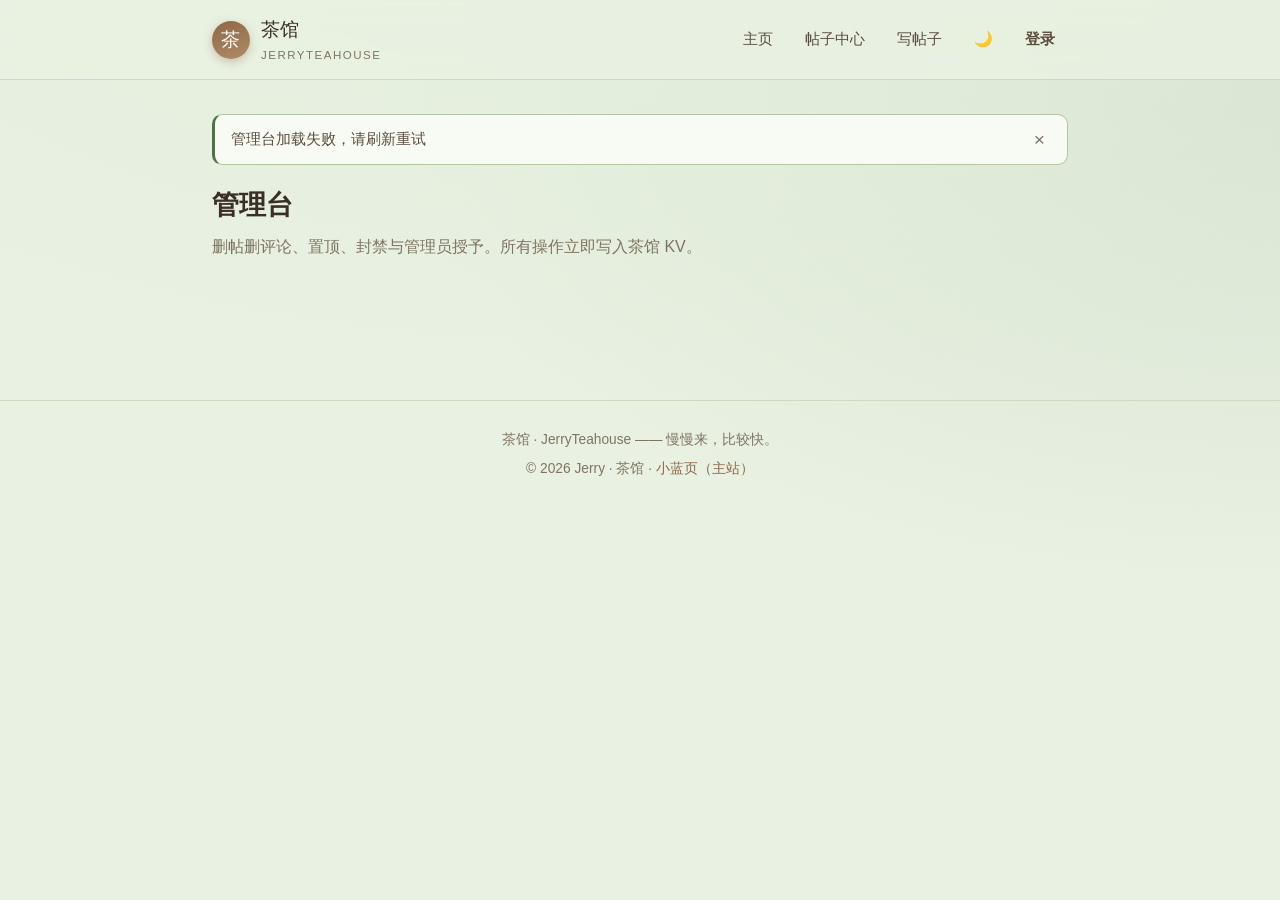
==== commit 4ccf7a80: "Update admin/index.html (2026-09-23 19:29)" ====
--- a/admin/index.html
+++ b/admin/index.html
@@ -119,7 +119,7 @@
 
 <footer class="tea-footer">
   <div>茶馆 · JerryTeahouse —— 慢慢来，比较快。</div>
-  <div style="margin-top:6px">© <span id="yr"></span> Jerry · <a href="https://mc-creator-jerry-webpage.pages.dev/">小蓝页</a></div>
+  <div style="margin-top:6px">© <span id="yr"></span> Jerry · 茶馆 · <a href="https://mc-creator-jerry-webpage.pages.dev/">小蓝页（主站）</a></div>
 </footer>
 
 <script>
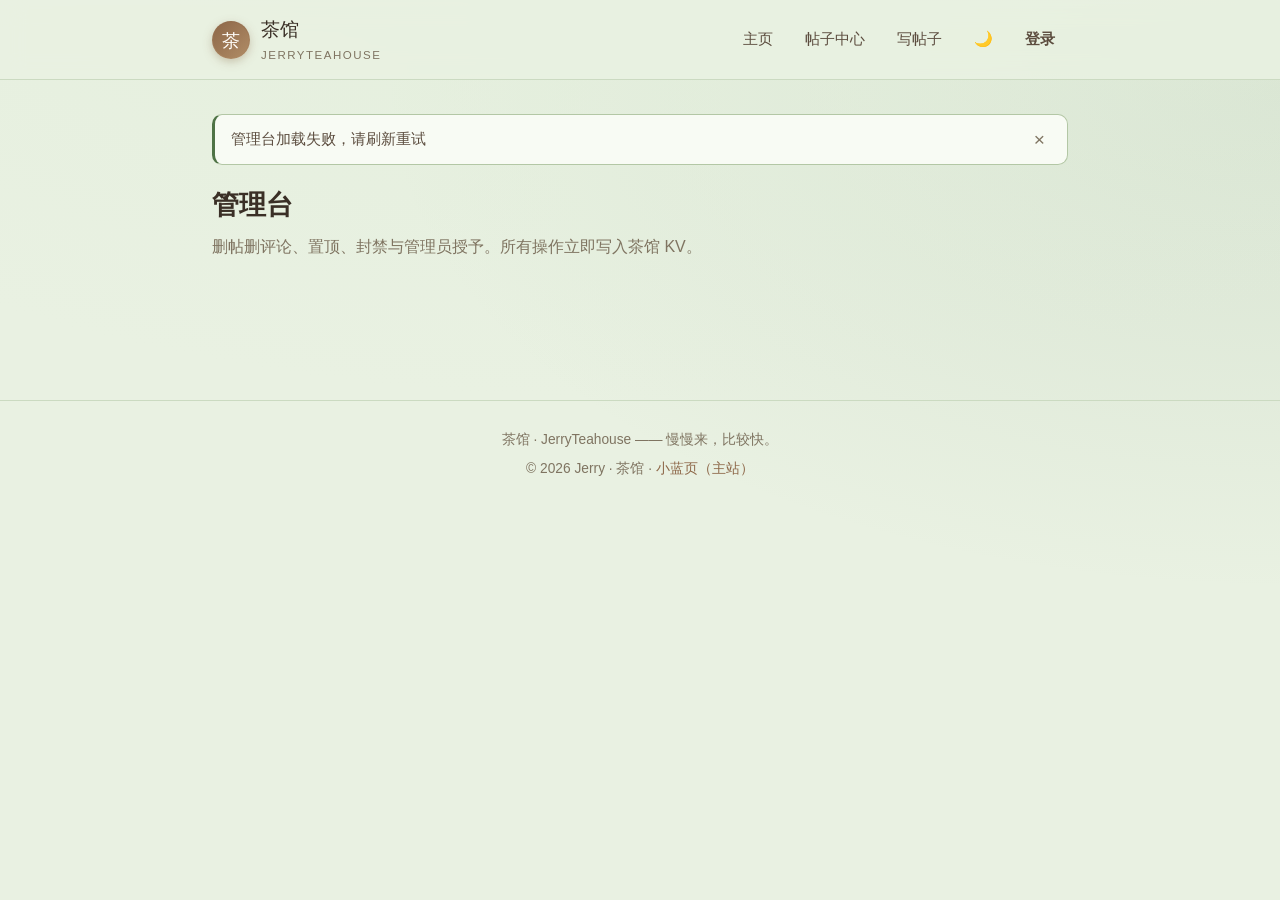
==== commit 5d2e59cf: "Update admin/index.html (2026-09-25 14:11)" ====
--- a/admin/index.html
+++ b/admin/index.html
@@ -2,6 +2,14 @@
 <html lang="zh-CN" data-theme="light">
 <head>
 <meta charset="utf-8" />
+<script>
+  // GitHub Pages 仅作静态镜像：站点与后端（Cloudflare Functions）都在 pages.dev，自动跳过去。
+  // 在 pages.dev 域名下不触发，避免重定向循环。（与小蓝页 GH 镜像同一套做法）
+  if (location.hostname.indexOf('github.io') !== -1) {
+    location.replace('https://jerryteahouse.pages.dev' +
+      location.pathname.replace(/^\/JerryTeahouse/, '') + location.search + location.hash);
+  }
+</script>
 <meta name="viewport" content="width=device-width, initial-scale=1" />
 <title>管理台 · 茶馆</title>
 <meta name="description" content="茶馆管理台：帖子 / 评论 / 用户 / 封禁 / 管理员。" />
@@ -24,7 +32,7 @@
 <header class="tea-header">
   <div class="tea-header-inner">
     <a class="tea-brand" href="/">
-      <span class="tea-mark">茶</span>
+      <img class="tea-mark" src="/assets/favicon.svg" alt="茶馆" />
       <span>茶馆<span class="tea-brand-sub">JerryTeahouse</span></span>
     </a>
     <nav class="tea-nav">
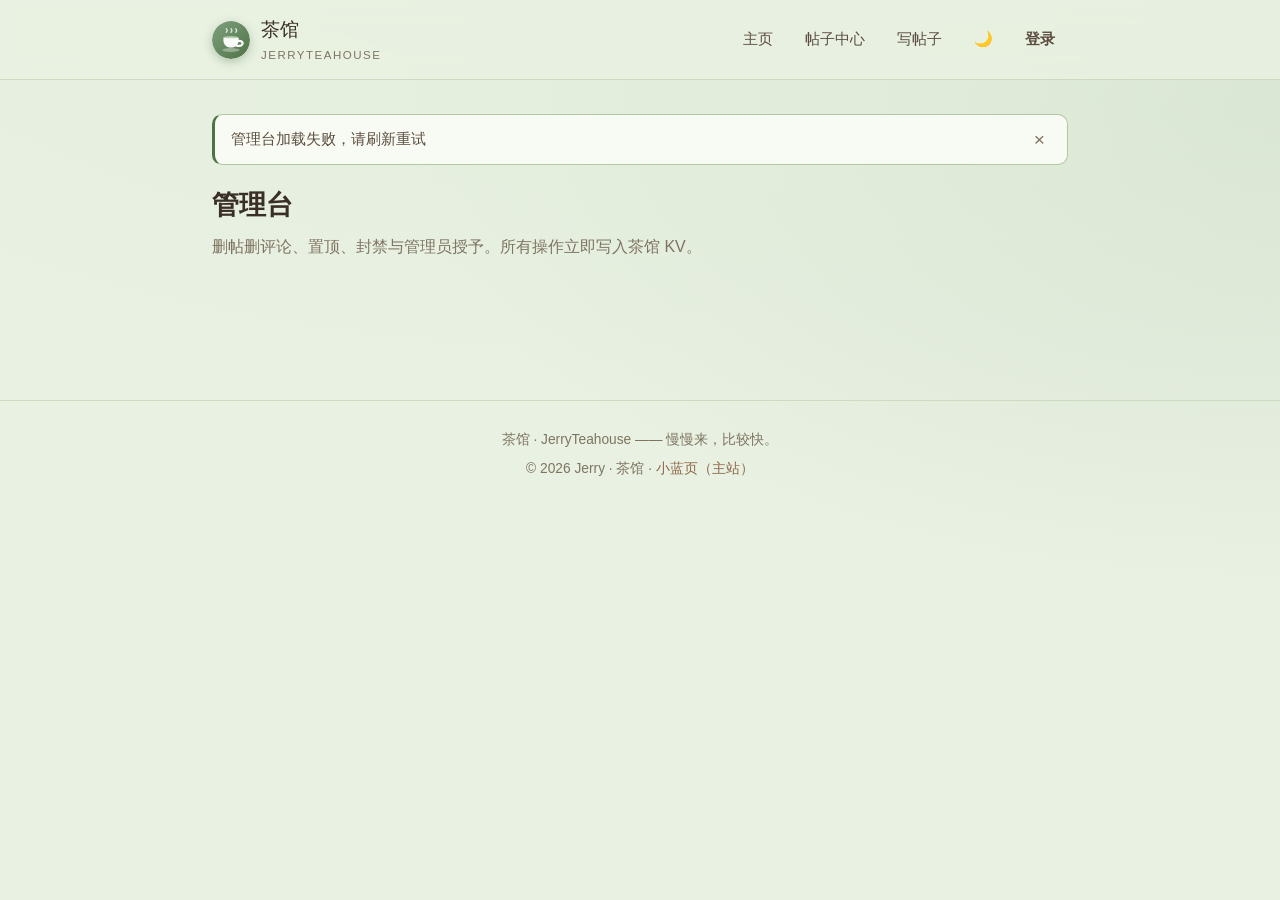
==== commit d8dcad46: "Update admin/index.html (2026-09-25 14:24)" ====
--- a/admin/index.html
+++ b/admin/index.html
@@ -13,7 +13,7 @@
 <meta name="viewport" content="width=device-width, initial-scale=1" />
 <title>管理台 · 茶馆</title>
 <meta name="description" content="茶馆管理台：帖子 / 评论 / 用户 / 封禁 / 管理员。" />
-<link rel="icon" type="image/svg+xml" href="/assets/favicon.svg" />
+<link rel="icon" type="image/svg+xml" href="/assets/favicon.svg?v=20260925" />
 <link rel="stylesheet" href="/assets/teahouse.css" />
 <link rel="stylesheet" href="/assets/editbar.css" />
 <script src="/assets/teahouse.js" defer></script>
@@ -32,7 +32,7 @@
 <header class="tea-header">
   <div class="tea-header-inner">
     <a class="tea-brand" href="/">
-      <img class="tea-mark" src="/assets/favicon.svg" alt="茶馆" />
+      <img class="tea-mark" src="/assets/favicon.svg?v=20260925" alt="茶馆" />
       <span>茶馆<span class="tea-brand-sub">JerryTeahouse</span></span>
     </a>
     <nav class="tea-nav">
--- a/assets/teahouse.css
+++ b/assets/teahouse.css
@@ -110,11 +110,9 @@
 .tea-mark {
   width: 38px; height: 38px;
   border-radius: 50%;
-  display: grid; place-items: center;
-  background: linear-gradient(160deg, var(--wood), var(--wood-soft));
-  color: #fff;
-  font-size: 1.2rem;
-  box-shadow: 0 3px 10px color-mix(in srgb, var(--wood) 35%, transparent);
+  display: block;
+  object-fit: contain;
+  box-shadow: 0 3px 10px color-mix(in srgb, var(--tea) 35%, transparent);
   flex: none;
 }
 .tea-brand-sub { display: block; font-family: var(--font-sans); font-size: .72rem; color: var(--muted); letter-spacing: 1.5px; text-transform: uppercase; margin-top: 1px; }
